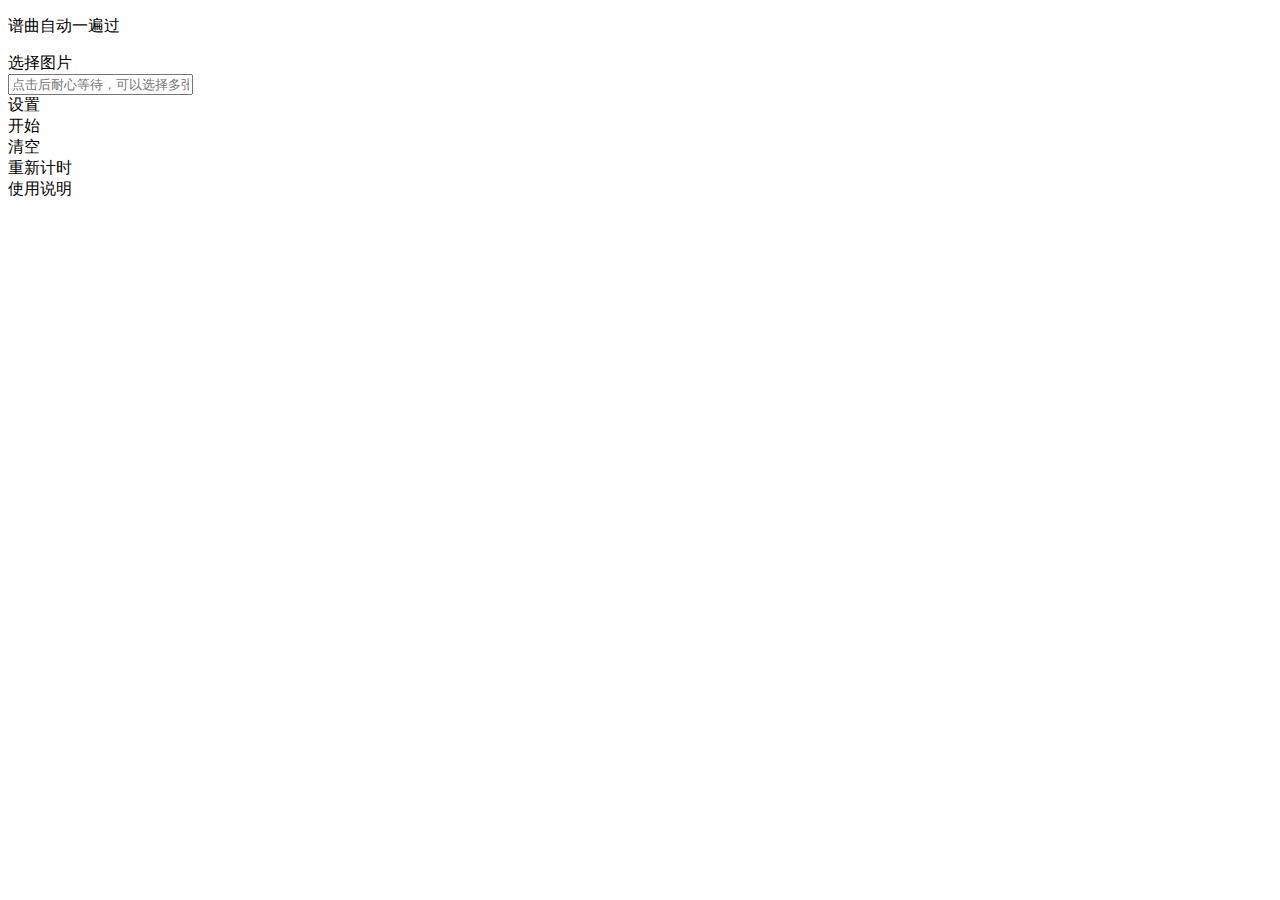
==== index.html @ f79cbcbf "up" ====
<!DOCTYPE html>
<html>
<head>
  <meta charset="utf-8">
  <title>好近商户管理</title>
  <meta name="format-detection" content="telephone=no, email=no">
  <meta name="viewport" content="width=device-width, initial-scale=1.0, maximum-scale=1.0, minimum-scale=1.0, user-scalable=no, minimal-ui">
  <link rel="stylesheet" href="static/css/normalize.css">
  <link rel="stylesheet" href="static/css/materialize.css">
  <link rel="stylesheet" href="static/css/font-awesome.css">
  <link rel="stylesheet" href="static/css/main.css">
</head>
<body>
<!--标题-->
<header>
  <p>谱曲自动一遍过</p>
</header>
<!--设置栏-->
<div class="set-wrap">
    <div class="row">
      <div class="file-field col m12 s12 input-field">
        <div class="btn waves-light" id="choose-files">
          <span>选择图片</span>
        </div>
        <input type="file" id="fileElem" multiple="" accept="image/*" style="display:none">
        <div class="file-path-wrapper">
          <input class="file-path validate" id="fileDis" type="text" placeholder="点击后耐心等待，可以选择多张图片">
        </div>
      </div>
    </div>
</div>
<!--设置按钮-->
<div class="set-btn">
  <div>
    <a class="waves-effect waves-light btn " id="set">设置</a>
  </div>
  <div>
    <a class="waves-effect waves-light btn " id="start">开始</a>
  </div>
  <div>
    <a class="waves-effect waves-light btn " id="clear">清空</a>
  </div>
  <div>
    <a class="waves-effect waves-light btn " id="restart">重新计时</a>
  </div>
  <div>
    <a class="waves-effect waves-light btn " >使用说明</a>
  </div>
</div>

<!--图片-->
<p id="aaa"></p>
<div id="music-content-wrap">

</div>

<script src="static/jquery.js"></script>
<script src="static/materialize.js"></script>
<script src="static/main.js"></script>
</body>
</html>
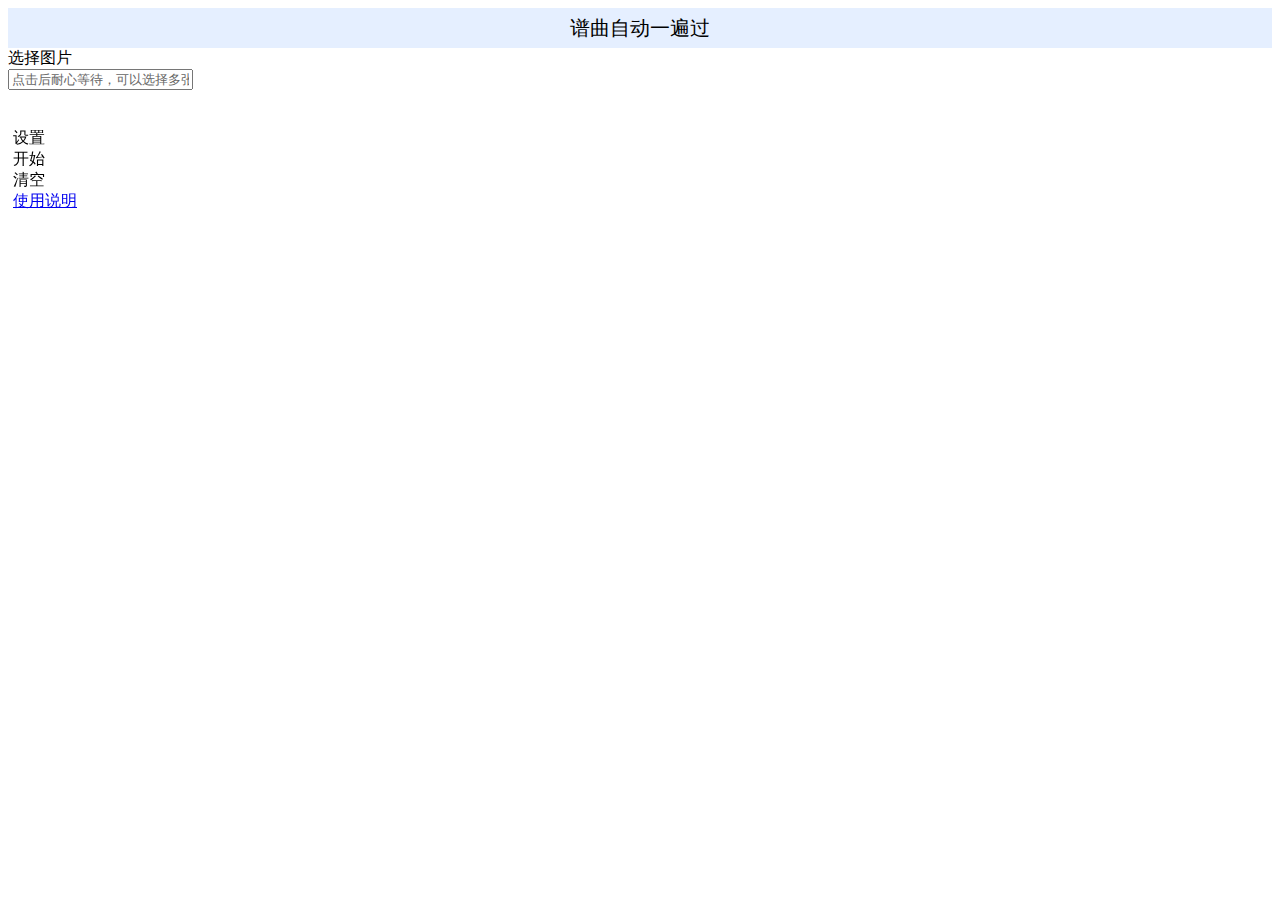
==== commit 2e14f43e: "up" ====
--- a/index.html
+++ b/index.html
@@ -41,10 +41,7 @@
     <a class="waves-effect waves-light btn " id="clear">清空</a>
   </div>
   <div>
-    <a class="waves-effect waves-light btn " id="restart">重新计时</a>
-  </div>
-  <div>
-    <a class="waves-effect waves-light btn " >使用说明</a>
+    <a class="waves-effect waves-light btn" href="get-start.html">使用说明</a>
   </div>
 </div>
 
--- a/static/css/main.css
+++ b/static/css/main.css
@@ -0,0 +1,95 @@
+@font-face {
+  font-family: 'FontAwesome';
+  src: url('../fonts/awesome/fontawesome-webfont.eot?v=3.2.1');
+  src: url('../fonts/awesome/fontawesome-webfont.eot?#iefix&v=3.2.1') format('embedded-opentype'), url('../fonts/awesome/fontawesome-webfont.woff?v=3.2.1') format('woff'), url('../fonts/awesome/fontawesome-webfont.ttf?v=3.2.1') format('truetype'), url('../fonts/awesome/fontawesome-webfont.svg#fontawesomeregular?v=3.2.1') format('svg');
+  font-weight: normal;
+  font-style: normal;
+}
+html {
+  height: 100%;
+  position: relative;
+}
+body {
+  position: relative;
+  min-height: 100%;
+}
+header {
+  text-align: center;
+  background: #e5efff;
+  height: 40px;
+  line-height:  40px;
+}
+header >p {
+  margin: 0;
+  font-size: 20px;
+
+}
+.set-wrap {
+  position: absolute;
+  width: 100%;
+  transform: translate(0, 0);
+  transition: all 0.5s ease-in-out;
+  margin: 0;
+}
+
+.hidden-header {
+  transform: translate(-110%, 0);
+}
+.set-btn {
+  position: fixed;
+  z-index: 999;
+  transform: translate(0, 80px);
+}
+.set-btn .btn {
+  margin: 5px;
+}
+
+input::-webkit-input-placeholder, textarea::-webkit-input-placeholder {
+  color:    #666;
+}
+input:-moz-placeholder, textarea:-moz-placeholder {
+  color:    #666;
+}
+input::-moz-placeholder, textarea::-moz-placeholder {
+  color:    #666;
+}
+input:-ms-input-placeholder, textarea:-ms-input-placeholder {
+  color:    #666;
+}
+#music-content-wrap {
+  padding-top: 70px;
+}
+#music-content-wrap img{
+  width: 100%;
+}
+#music-content-wrap ul li{
+  padding: 0 10px;
+}
+#aaa {
+  position: fixed;
+  top: 100px;
+  left: 100px;
+}
+
+.append-input {
+  position: absolute;
+  left: 10px;
+  width: 150px;
+}
+input.append-input:not([type]) {
+  border-bottom: 1px solid #26a69a;
+  background: #ffffff;
+  padding-left: 20px;
+}
+input.append-input::-webkit-input-placeholder, textarea::-webkit-input-placeholder {
+  color: #2c2c2c;
+}
+input.append-input:-moz-placeholder, textarea:-moz-placeholder {
+  color: #2c2c2c;
+}
+input.append-input::-moz-placeholder, textarea::-moz-placeholder {
+  color: #2c2c2c;
+}
+input.append-input:-ms-input-placeholder, textarea:-ms-input-placeholder {
+  color: #2c2c2c;
+}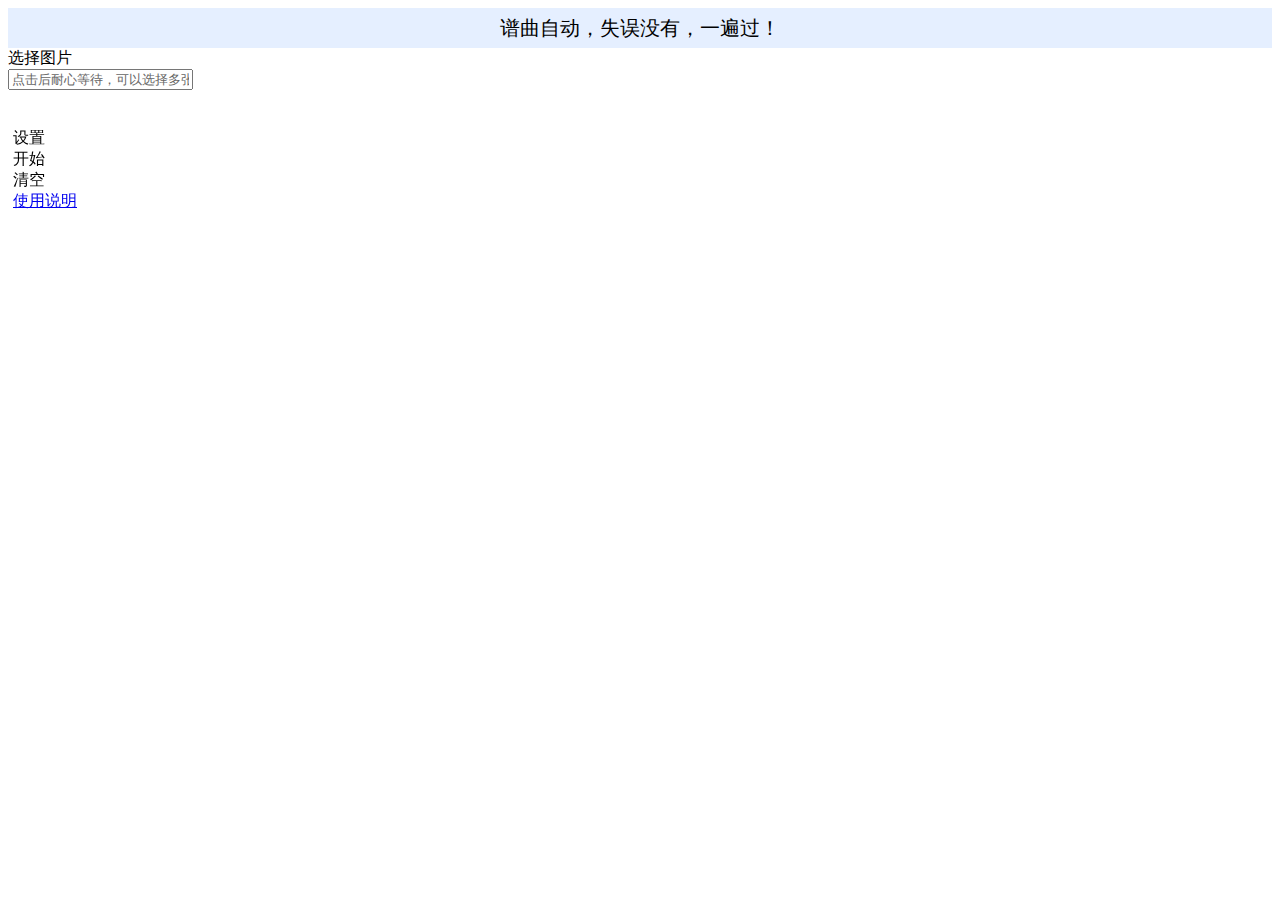
==== commit 4fe7487c: "up" ====
--- a/index.html
+++ b/index.html
@@ -2,7 +2,7 @@
 <html>
 <head>
   <meta charset="utf-8">
-  <title>好近商户管理</title>
+  <title>曲谱自动翻页</title>
   <meta name="format-detection" content="telephone=no, email=no">
   <meta name="viewport" content="width=device-width, initial-scale=1.0, maximum-scale=1.0, minimum-scale=1.0, user-scalable=no, minimal-ui">
   <link rel="stylesheet" href="static/css/normalize.css">
@@ -13,7 +13,7 @@
 <body>
 <!--标题-->
 <header>
-  <p>谱曲自动一遍过</p>
+  <p>谱曲自动，失误没有，一遍过！</p>
 </header>
 <!--设置栏-->
 <div class="set-wrap">
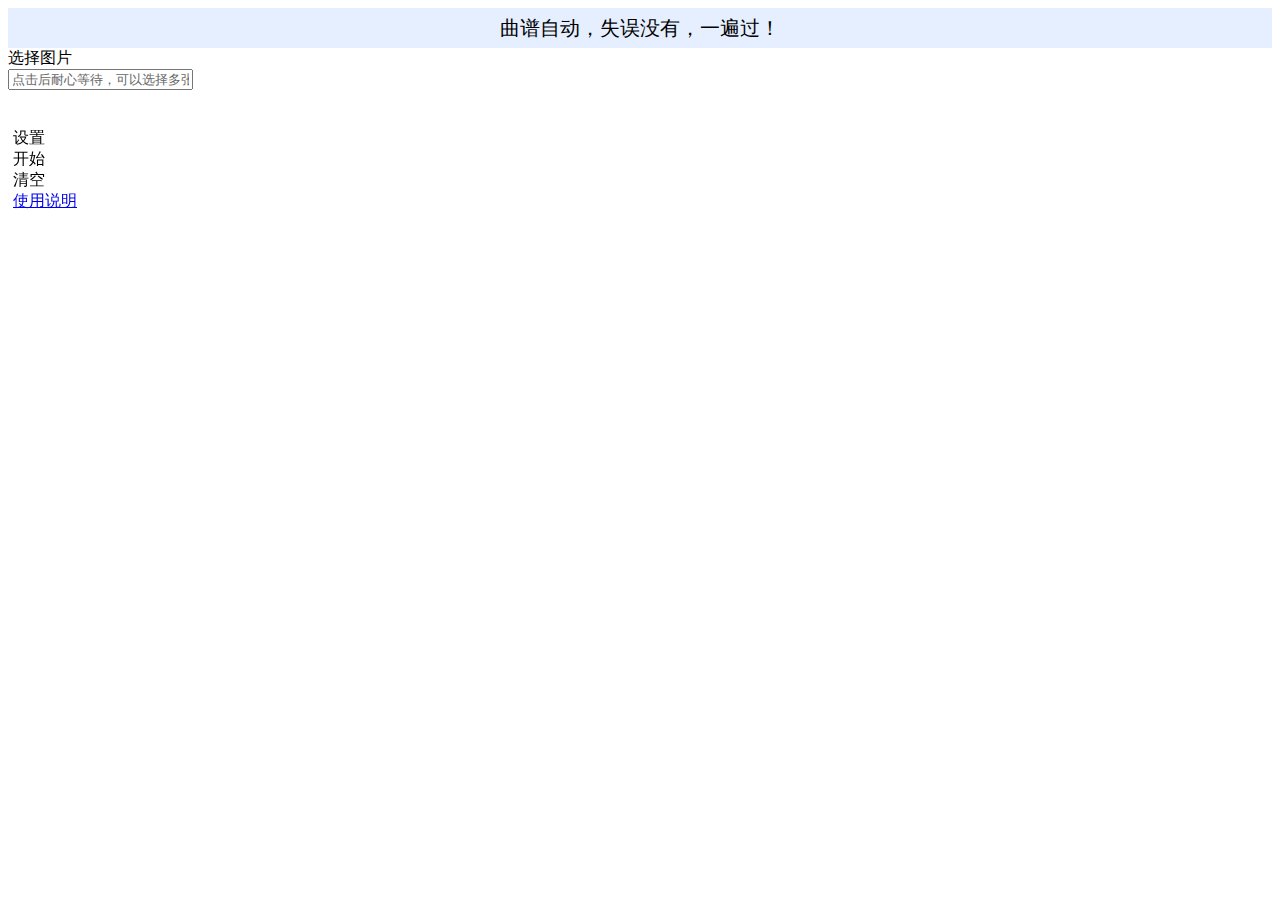
==== commit 7c66ad20: "up" ====
--- a/index.html
+++ b/index.html
@@ -13,7 +13,7 @@
 <body>
 <!--标题-->
 <header>
-  <p>谱曲自动，失误没有，一遍过！</p>
+  <p>曲谱自动，失误没有，一遍过！</p>
 </header>
 <!--设置栏-->
 <div class="set-wrap">
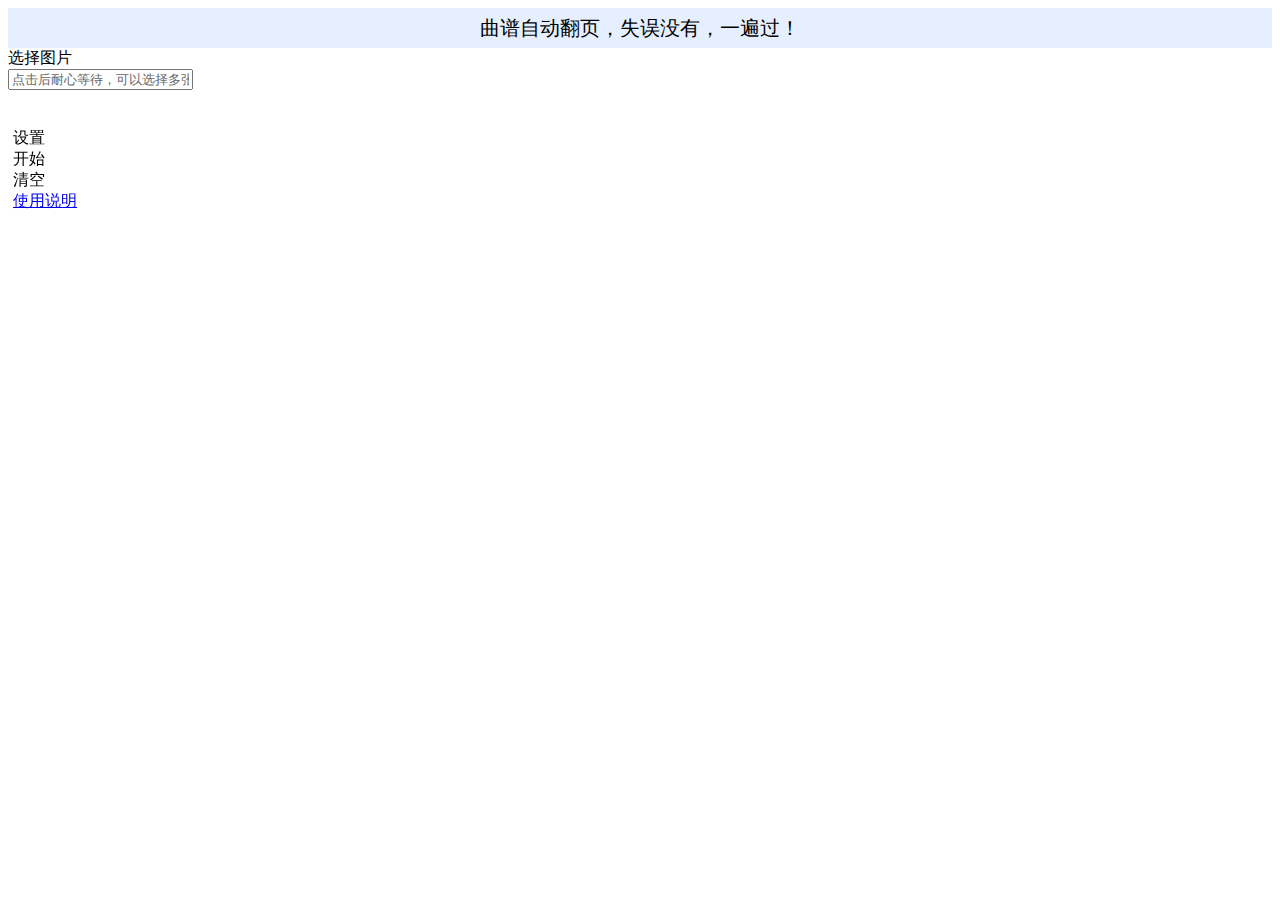
==== commit bb5a758d: "up" ====
--- a/index.html
+++ b/index.html
@@ -7,13 +7,12 @@
   <meta name="viewport" content="width=device-width, initial-scale=1.0, maximum-scale=1.0, minimum-scale=1.0, user-scalable=no, minimal-ui">
   <link rel="stylesheet" href="static/css/normalize.css">
   <link rel="stylesheet" href="static/css/materialize.css">
-  <link rel="stylesheet" href="static/css/font-awesome.css">
   <link rel="stylesheet" href="static/css/main.css">
 </head>
 <body>
 <!--标题-->
 <header>
-  <p>曲谱自动，失误没有，一遍过！</p>
+  <p>曲谱自动翻页，失误没有，一遍过！</p>
 </header>
 <!--设置栏-->
 <div class="set-wrap">
